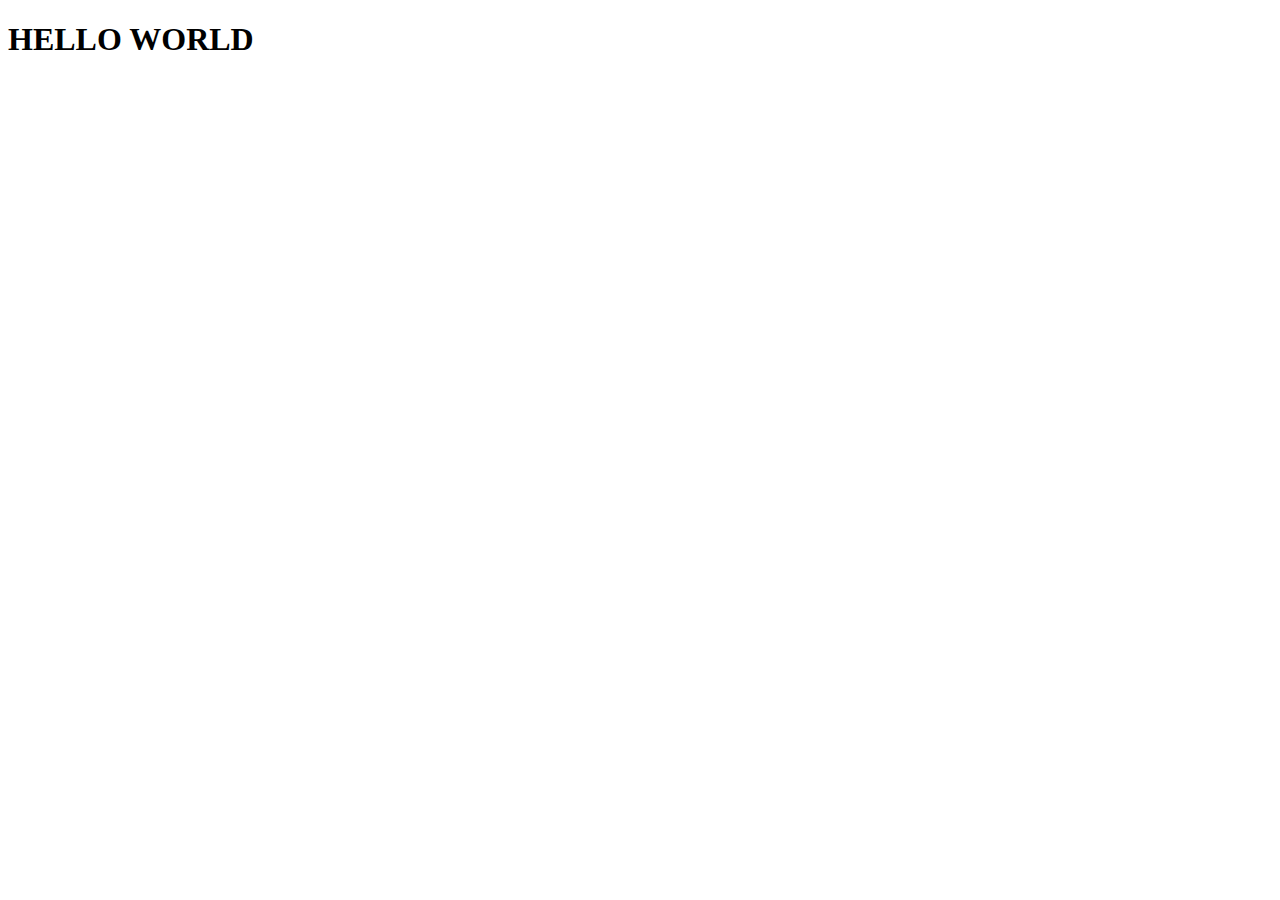
==== index.html @ 511e0225 "Add files via upload" ====
<!doctype html><html lang="en"><head><meta charset="utf-8"/><link rel="icon" href="/favicon.ico"/><meta name="viewport" content="width=device-width,initial-scale=1"/><meta name="theme-color" content="#000000"/><meta name="description" content="Web site created using create-react-app"/><link rel="apple-touch-icon" href="/logo192.png"/><link rel="manifest" href="/manifest.json"/><title>React App</title><script defer="defer" src="/static/js/main.c70afeba.js"></script><link href="/static/css/main.f855e6bc.css" rel="stylesheet"></head><body><noscript>You need to enable JavaScript to run this app.</noscript><div id="root"></div></body></html>
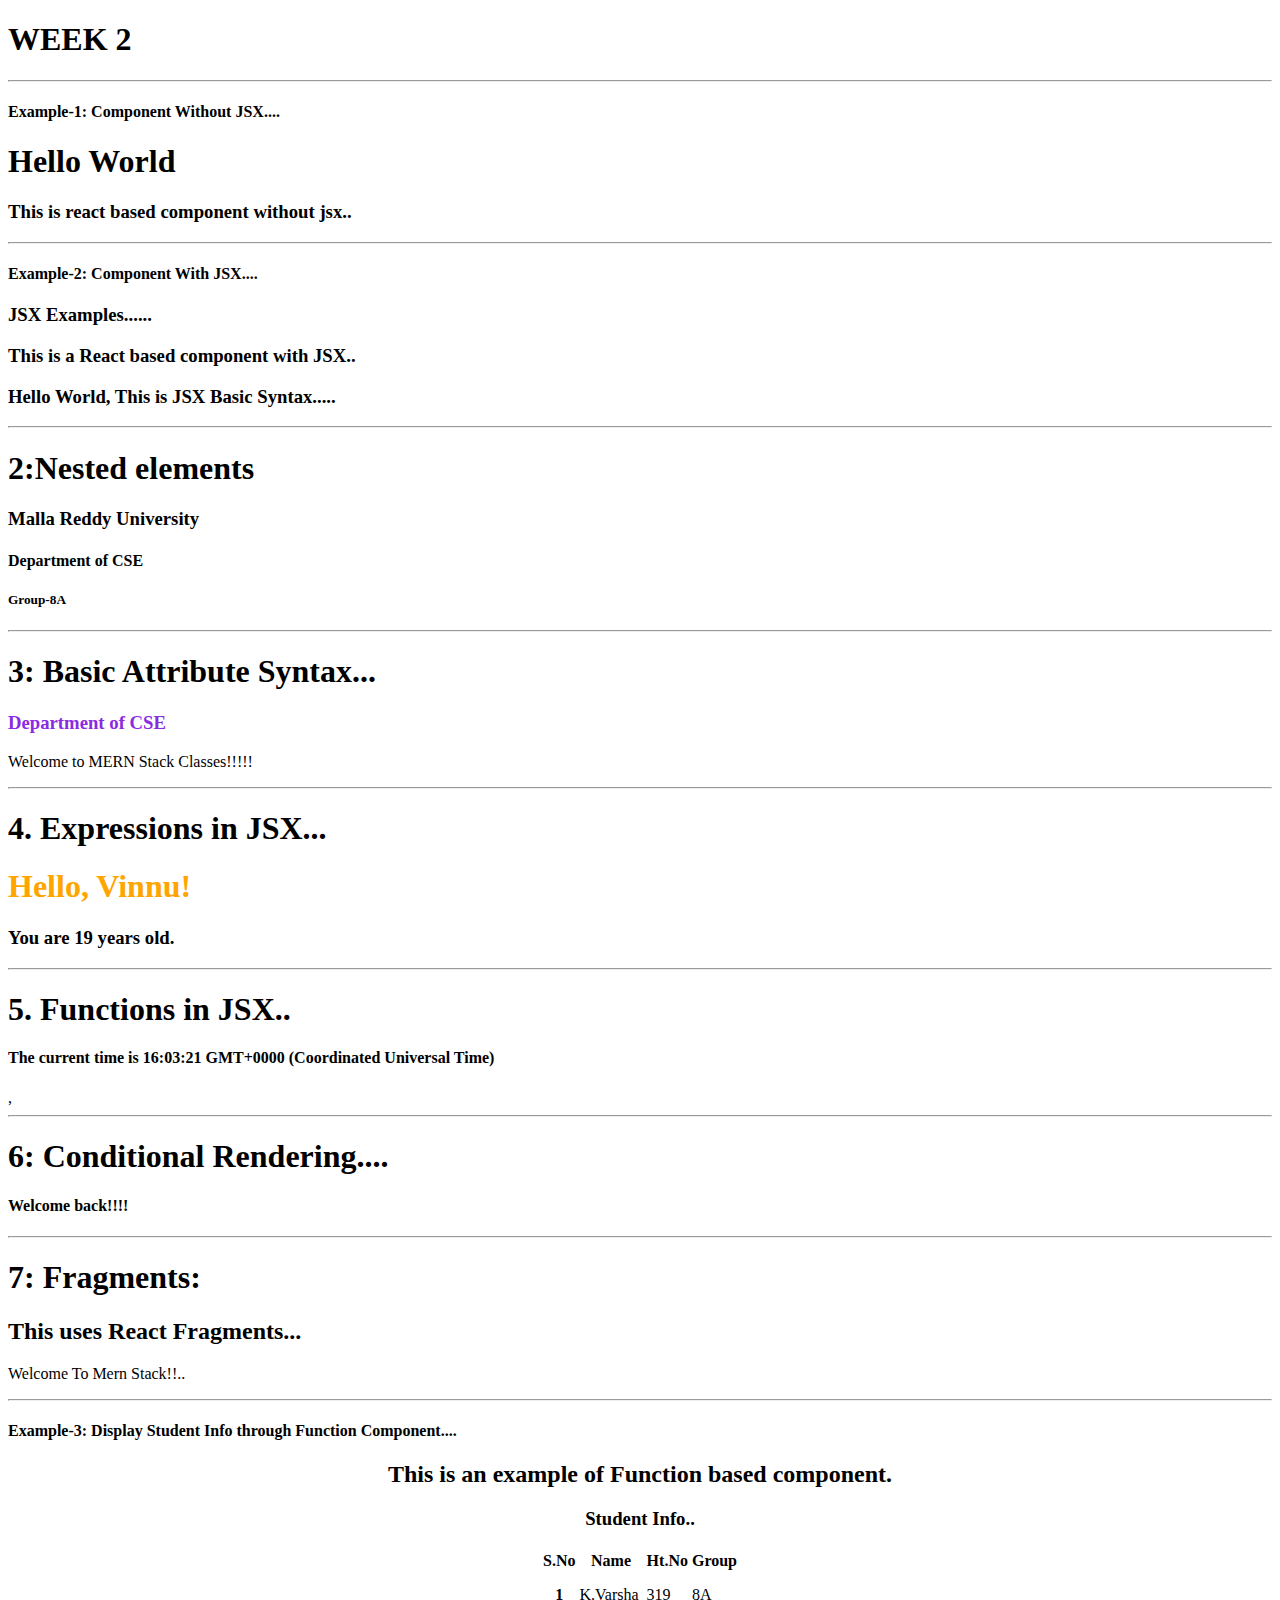
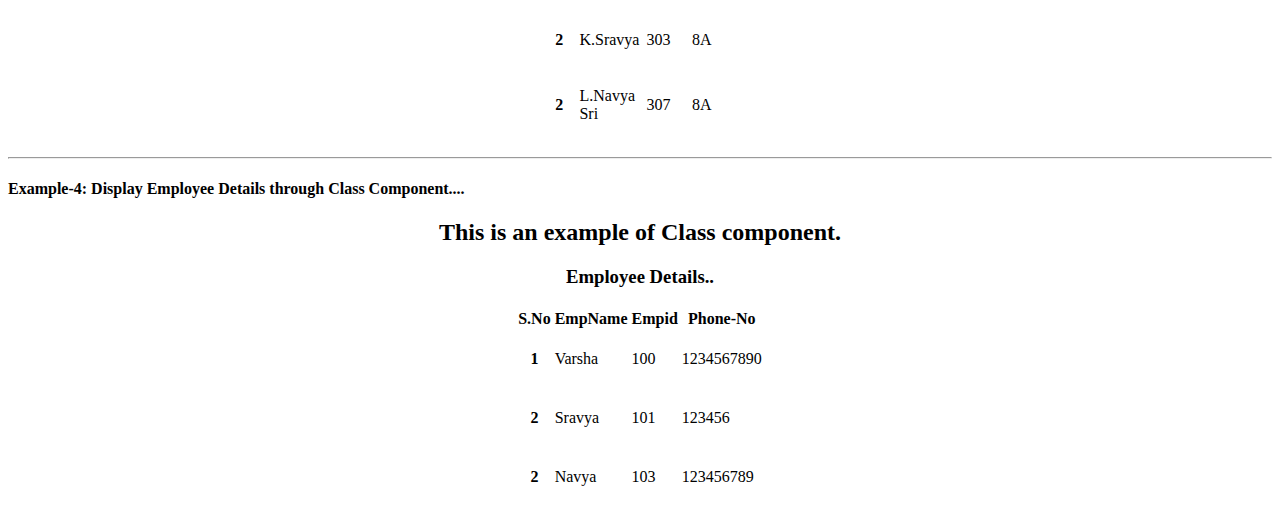
==== commit 5cde47e4: "Add files via upload" ====
--- a/index.html
+++ b/index.html
@@ -1 +1 @@
-<!doctype html><html lang="en"><head><meta charset="utf-8"/><link rel="icon" href="/favicon.ico"/><meta name="viewport" content="width=device-width,initial-scale=1"/><meta name="theme-color" content="#000000"/><meta name="description" content="Web site created using create-react-app"/><link rel="apple-touch-icon" href="/logo192.png"/><link rel="manifest" href="/manifest.json"/><title>React App</title><script defer="defer" src="/static/js/main.c70afeba.js"></script><link href="/static/css/main.f855e6bc.css" rel="stylesheet"></head><body><noscript>You need to enable JavaScript to run this app.</noscript><div id="root"></div></body></html>+<!doctype html><html lang="en"><head><meta charset="utf-8"/><link rel="icon" href="/favicon.ico"/><meta name="viewport" content="width=device-width,initial-scale=1"/><meta name="theme-color" content="#000000"/><meta name="description" content="Web site created using create-react-app"/><link rel="apple-touch-icon" href="/logo192.png"/><link rel="manifest" href="/manifest.json"/><title>React App</title><script defer="defer" src="/static/js/main.6986011d.js"></script><link href="/static/css/main.b1d7ec7b.css" rel="stylesheet"></head><body><noscript>You need to enable JavaScript to run this app.</noscript><div id="root"></div></body></html>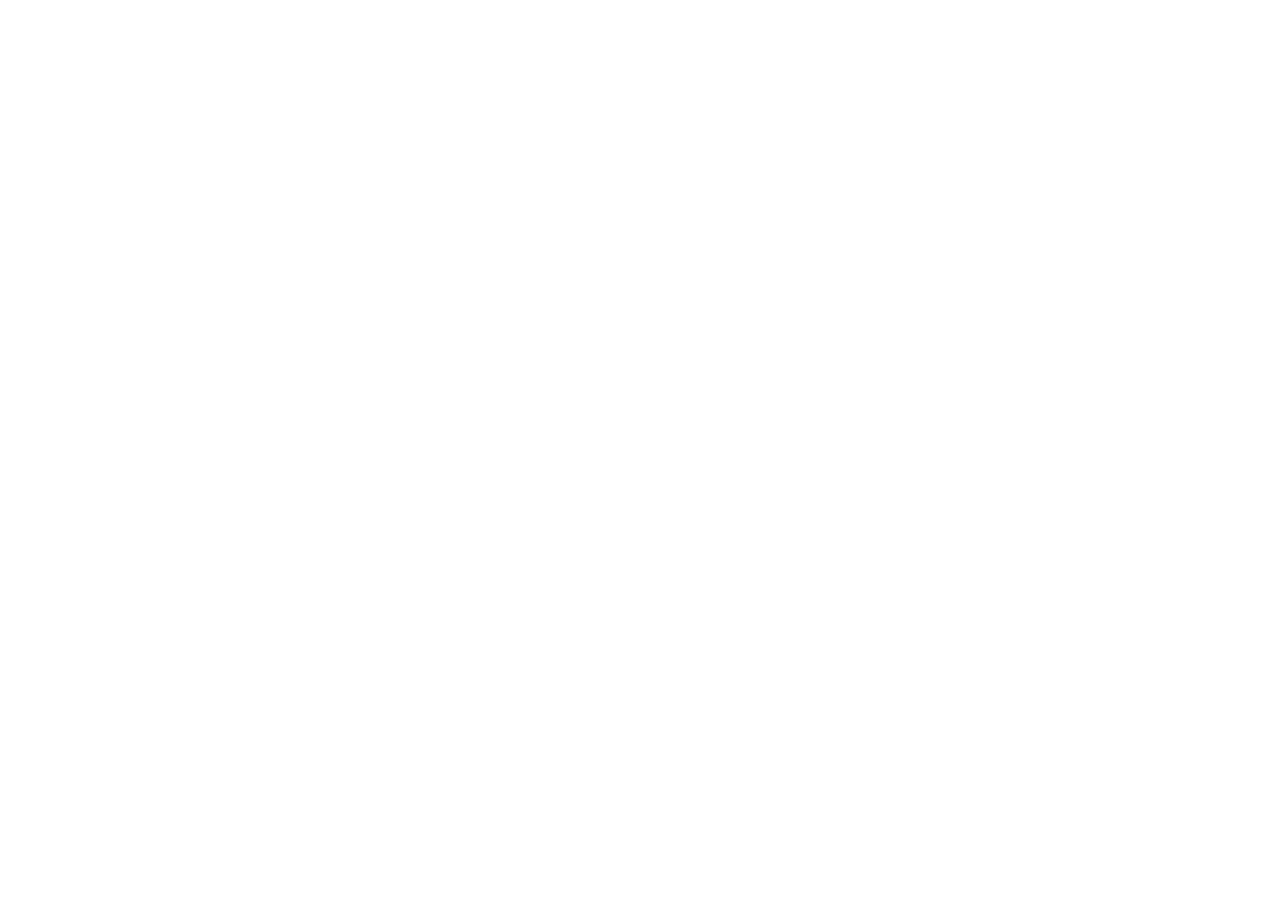
==== commit 9a63dc24: "Add files via upload" ====
--- a/index.html
+++ b/index.html
@@ -1 +1 @@
-<!doctype html><html lang="en"><head><meta charset="utf-8"/><link rel="icon" href="/favicon.ico"/><meta name="viewport" content="width=device-width,initial-scale=1"/><meta name="theme-color" content="#000000"/><meta name="description" content="Web site created using create-react-app"/><link rel="apple-touch-icon" href="/logo192.png"/><link rel="manifest" href="/manifest.json"/><title>React App</title><script defer="defer" src="/static/js/main.6986011d.js"></script><link href="/static/css/main.b1d7ec7b.css" rel="stylesheet"></head><body><noscript>You need to enable JavaScript to run this app.</noscript><div id="root"></div></body></html>+<!doctype html><html lang="en"><head><meta charset="utf-8"/><link rel="icon" href="/2211cs010307_mernstack/favicon.ico"/><meta name="viewport" content="width=device-width,initial-scale=1"/><meta name="theme-color" content="#000000"/><meta name="description" content="Web site created using create-react-app"/><link rel="apple-touch-icon" href="/2211cs010307_mernstack/logo192.png"/><link rel="manifest" href="/2211cs010307_mernstack/manifest.json"/><title>React App</title><script defer="defer" src="/2211cs010307_mernstack/static/js/main.8ed00a85.js"></script><link href="/2211cs010307_mernstack/static/css/main.b1d7ec7b.css" rel="stylesheet"></head><body><noscript>You need to enable JavaScript to run this app.</noscript><div id="root"></div></body></html>